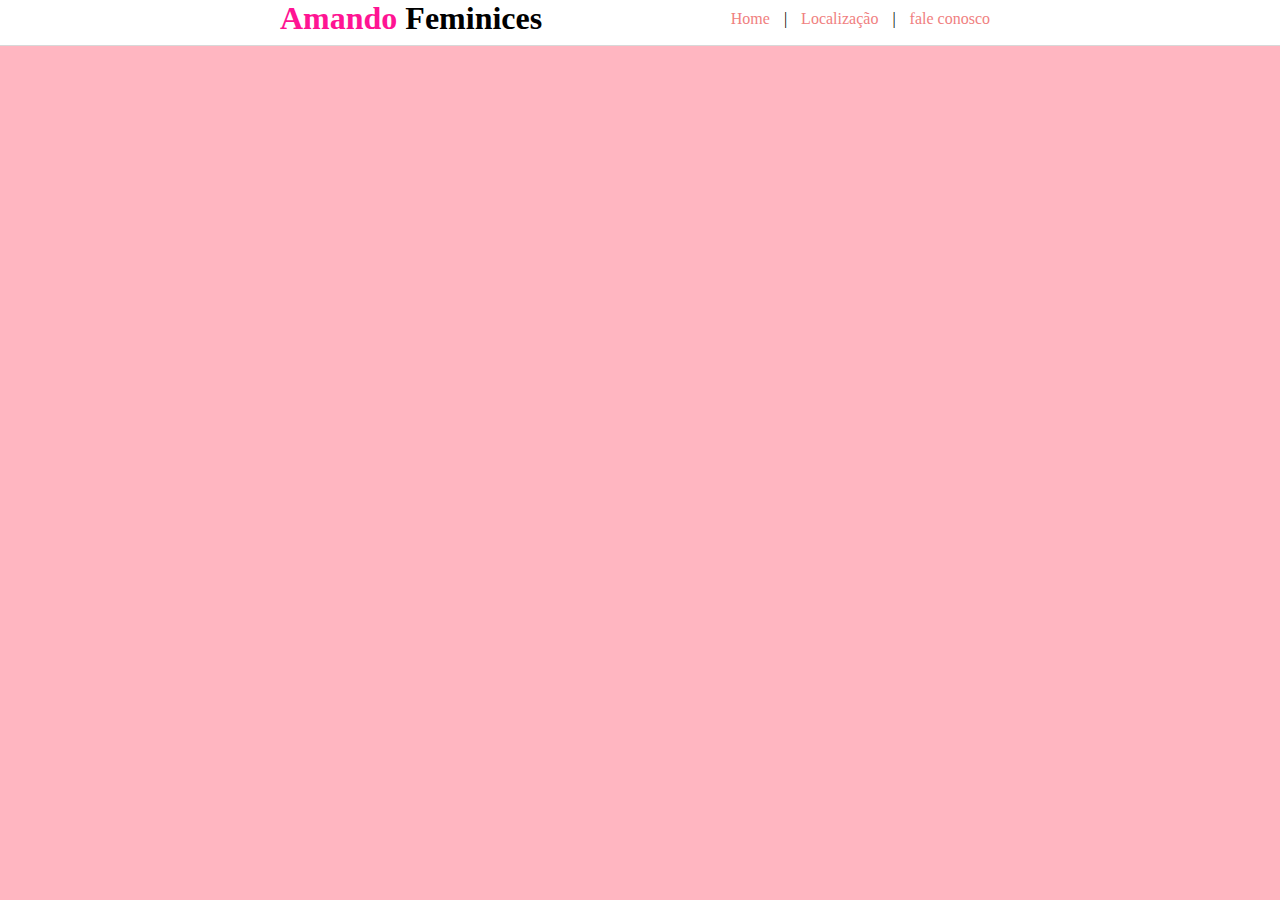
==== Fale_conosco.html @ a6bafd10 "Arquivos iniciais" ====
<!DOCTYPE html>
<html>
<head>
	<title>Amando Feminices</title>
	<meta charset="utf-8">
	<link rel="stylesheet" type="text/css" href="Css/Css.css" />

</head>
<body>

	<div id="navegacao">
		<div id="area">
			<h1 id="logo"><span class="pink">Amando </span>Feminices</h1>
			<div id="menu" align="top">
				<a href="index.html">Home</a> |
				<a href="Contato.html">Localização</a> |
				<a href="fale_conosco.html">fale conosco</a>
			</div>
		</div>
		
	</div>
---- Css/Css.css ----
/* limpar formatações padrão*/
* {
	margin: 0;
	padding: 0;
}

body{
	font-size: 16px;
	font-family: "Times New Roman", Times, serif; 
	background: #FFB6C1;

}
#navegacao{
	background: #fff;
	border-bottom: 1px solid #d8d8d8;
	height: 45px;
}

/* Formatação do menu*/
a {
	text-decoration: none;
	padding: 5px 10px;

}
/*links não visitados*/
a:link{
	color: #F08080;
}
/*links visitados*/
a:visited {
	color: #F08080;
}
/*links hover*/
a:hover{
	background: #9932CC;
}

/*links active*/
a:active {
	color: #F08080;
}
#area{
	width: 720px;
	margin: 0 auto;
}
#area-principal{
	width: 720px;
	margin: 10px auto 10px auto;
}
#postagem{
	background: #fff;
	padding: 10px;
}
#logo{
	float: left;
}
#menu{
	float: right;
	padding: 10px 0; 
	
}
/*classe*/
.pink{
	color: #FF1493;
}
.Produto {
	font-size: 14px;
	border-bottom: 1px solid #f4f4f4;
	display: block;
	padding-bottom: 10px;
	margin-bottom: 10px;
}
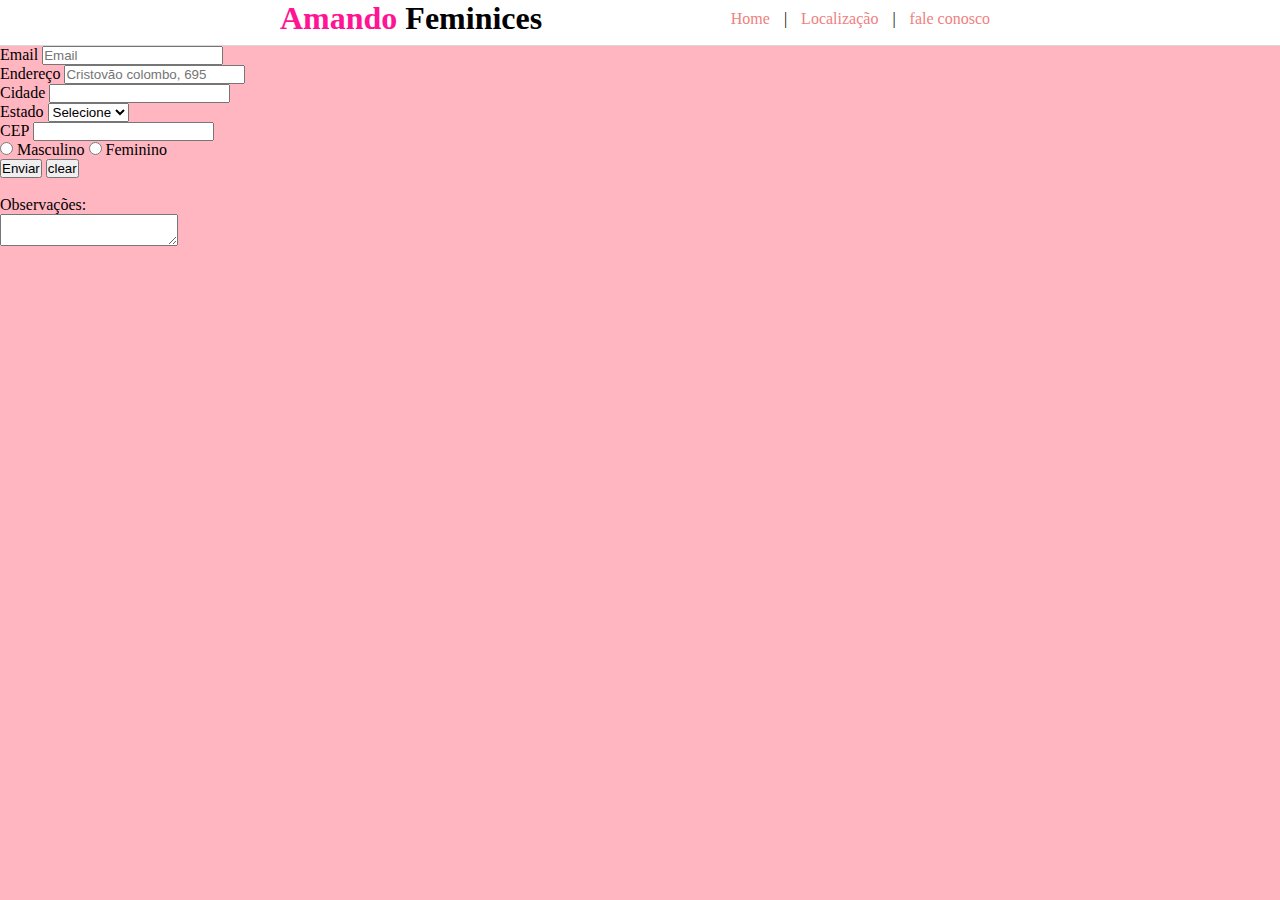
==== commit e2613dc5: "Update Fale_conosco.html" ====
--- a/Fale_conosco.html
+++ b/Fale_conosco.html
@@ -18,4 +18,80 @@
 			</div>
 		</div>
 		
-	</div>+	</div>
+	<div class="Formulario">
+	<!--Email e senha -->
+	<form>
+  <div class="Email">
+    <div class="form-group col-md-6">
+      <label for="inputEmail4">Email</label>
+      <input type="email" class="form-control" id="inputEmail4" placeholder="Email">
+    </div>
+  </div>
+  <!-- Endereço -->
+  <div class="Endereço">
+    <label for="inputAddress">Endereço</label>
+    <input type="text" class="form-control" id="inputAddress" placeholder="Cristovão colombo, 695">
+  </div>
+ <!-- Cidade -->
+  <div class="formulario2">
+    <div class="cidade">
+      <label for="inputCity">Cidade</label>
+      <input type="text" class="form-control" id="inputCity">
+    </div>
+    <!-- Estado -->
+    <div class="Estado">
+      <label for="inputEstado">Estado</label>
+      <select id="inputEstado" class="form-control">
+    <option value="">Selecione</option>
+    <option value="AC">AC</option>
+    <option value="AL">AL</option>
+    <option value="AP">AP</option>
+    <option value="AM">AM</option>
+    <option value="BA">BA</option>
+    <option value="CE">CE</option>
+    <option value="DF">DF</option>
+    <option value="ES">ES</option>
+    <option value="GO">GO</option>
+    <option value="MA">MA</option>
+    <option value="MS">MS</option>
+    <option value="MT">MT</option>
+    <option value="MG">MG</option>
+    <option value="PA">PA</option>
+    <option value="PB">PB</option>
+    <option value="PR">PR</option>
+    <option value="PE">PE</option>
+    <option value="PI">PI</option>
+    <option value="RJ">RJ</option>
+    <option value="RN">RN</option>
+    <option value="RS">RS</option>
+    <option value="RO">RO</option>
+    <option value="RR">RR</option>
+    <option value="SC">SC</option>
+    <option value="SP">SP</option>
+    <option value="SE">SE</option>
+    <option value="TO">TO</option>
+ </select>
+      </select>
+    </div>
+    <!-- Cep -->
+    <div class="CEP">
+      <label for="inputCEP">CEP</label>
+      <input type="text" class="form-control" id="inputCEP">
+    </div>
+  </div>
+  <!-- Sexo -->
+  <div class="sexo">
+		<input type="radio" name="sexo"> Masculino 
+		<input type="radio" name="sexo"> Feminino <br>
+  </div class="button">
+  <input type="button" value="Enviar">
+  <input type="button" value="clear"><br>
+  <div class="Observacoes"><br>
+  Observações: <br>
+		<textarea></textarea>
+	</div>
+</form>
+	</div>
+</body>
+</html>
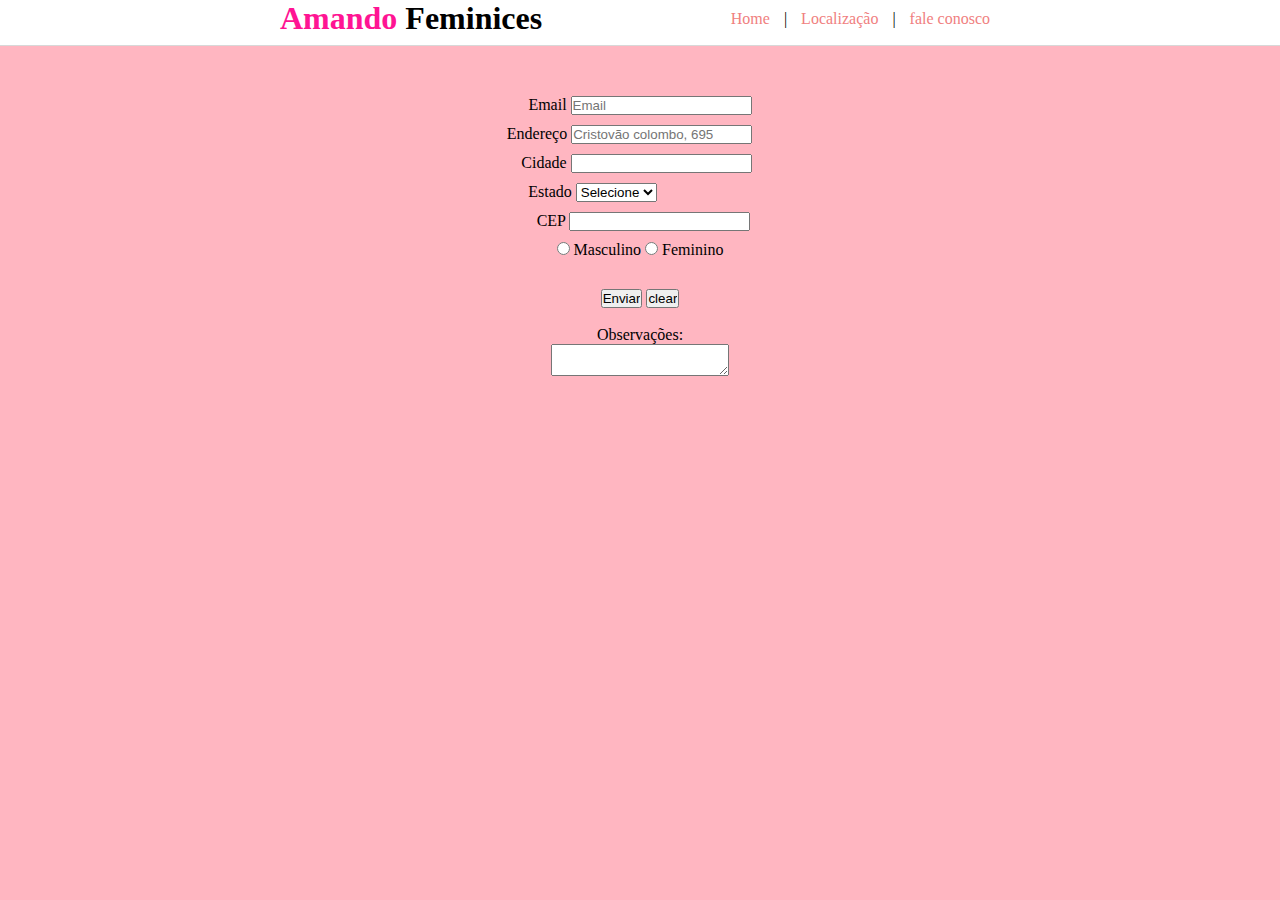
==== commit 826495fc: "Update Fale_conosco.html" ====
--- a/Fale_conosco.html
+++ b/Fale_conosco.html
@@ -20,7 +20,7 @@
 		
 	</div>
 	<div class="Formulario">
-	<!--Email e senha -->
+	<!--Email -->
 	<form>
   <div class="Email">
     <div class="form-group col-md-6">
--- a/Css/Css.css
+++ b/Css/Css.css
@@ -1,4 +1,65 @@
 /* limpar formatações padrão*/
+* {
+	margin: 0;
+	padding: 0;
+}
+
+body{
+	font-size: 16px;
+	font-family: "Times New Roman", Times, serif; 
+	background: #FFB6C1;
+
+}
+#navegacao{
+	background: #fff;
+	border-bottom: 1px solid #d8d8d8;
+	height: 45px;
+}
+
+/* Formatação do menu*/
+a {
+	text-decoration: none;
+	padding: 5px 10px;
+
+}
+/*links não visitados*/
+a:link{
+	color: #F08080;
+}
+/*links visitados*/
+a:visited {
+	color: #F08080;
+}
+/*links hover*/
+a:hover{
+	background: #9932CC;
+}
+
+/*links active*/
+a:active {
+	color: #F08080;
+}
+#area{
+	width: 720px;
+	margin: 0 auto;
+}
+#area-principal{
+	width: 720px;
+	margin: 10px auto 10px auto;
+}
+#postagem{
+	background: #fff;
+	padding: 10px;
+}
+#logo{
+	float: left;
+}
+#menu{
+	float: right;
+	padding: 10px 0; 
+	
+}
+/*classe*//* limpar formatações padrão*/
 * {
 	margin: 0;
 	padding: 0;
@@ -69,4 +130,51 @@
 	display: block;
 	padding-bottom: 10px;
 	margin-bottom: 10px;
-}+}
+.Formulario{
+	text-align: center;
+	margin: 50px;
+	padding:0;
+}
+.Endereço{
+	text-align: center;
+	margin: 10px 21px 0 0;
+}
+.cidade{
+	text-align: center;
+	margin: 10px 7px 0 0;
+}
+.Estado{
+	text-align: center;
+	margin: 10px 95px 0 0;
+}
+.CEP{
+	text-align: center;
+	margin: 10px -7px 10px 0;
+}
+.email{
+	text-align: center;
+	margin: 10px 0 0 0;
+}
+.sexo{
+	text-align: center;
+	margin: 10px 0 30px 0;
+}
+.button{
+	text-align: center;
+	margin: 10px;
+}
+.observacoes{
+	text-align: center;
+	margin: 10px 0 0 0;
+}
+.pink{
+	color: #FF1493;
+}
+.Produto {
+	font-size: 14px;
+	border-bottom: 1px solid #f4f4f4;
+	display: block;
+	padding-bottom: 10px;
+	margin-bottom: 10px;
+}
